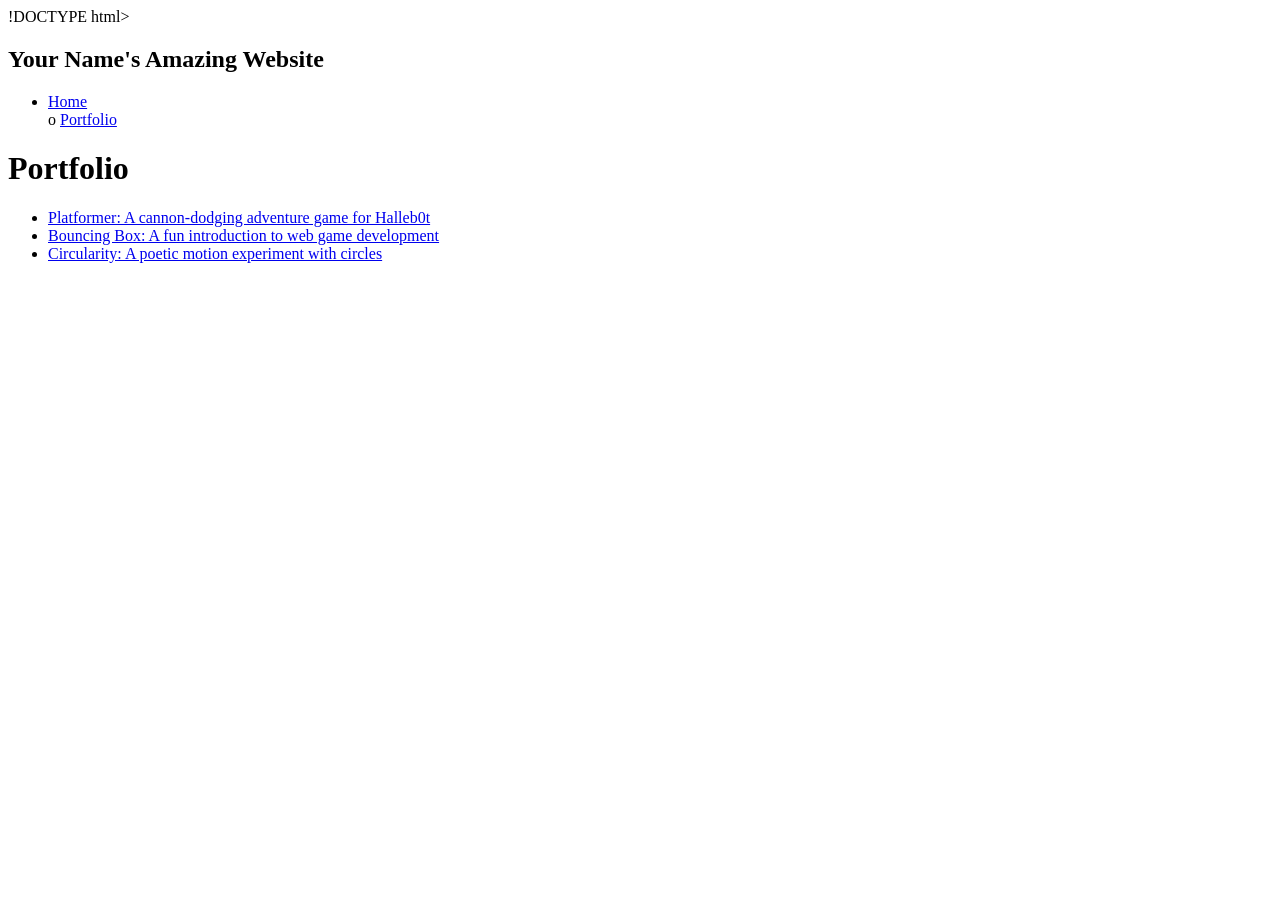
==== portfolio.html @ b8d6c7b5 "done" ====
!DOCTYPE html>
<html>
  <head>
    <title>Norbits amazing website</title>
    </head>
  <body>
    <!-- All content goes here -->
    <div id="all-contents">
      <nav>
<h1>Your Name's Amazing Website</h1>
<ul id="nav-ul">
<li class="nav-li">
  <a href="index.html">Home</a>
</li>
o  <a href="portfolio.html">Portfolio</a>
</li>
</ul>
  </nav>

  <main>
 <div class="content">
    <h1>Portfolio</h1>
    <ul id="portfolio">
<li>
  <a href="fsd-projects/platformer/">Platformer: A cannon-dodging adventure game for Halleb0t</a>
</li>
<li>
  <a href="fsd-projects/bouncing-box/">Bouncing Box: A fun introduction to web game development</a>
</li>
<li>
  <a href="fsd-projects/circularity/">Circularity: A poetic motion experiment with circles</a>
</li>

    </ul>
  </div>
  </main>
    </div>
  </body>
</html>
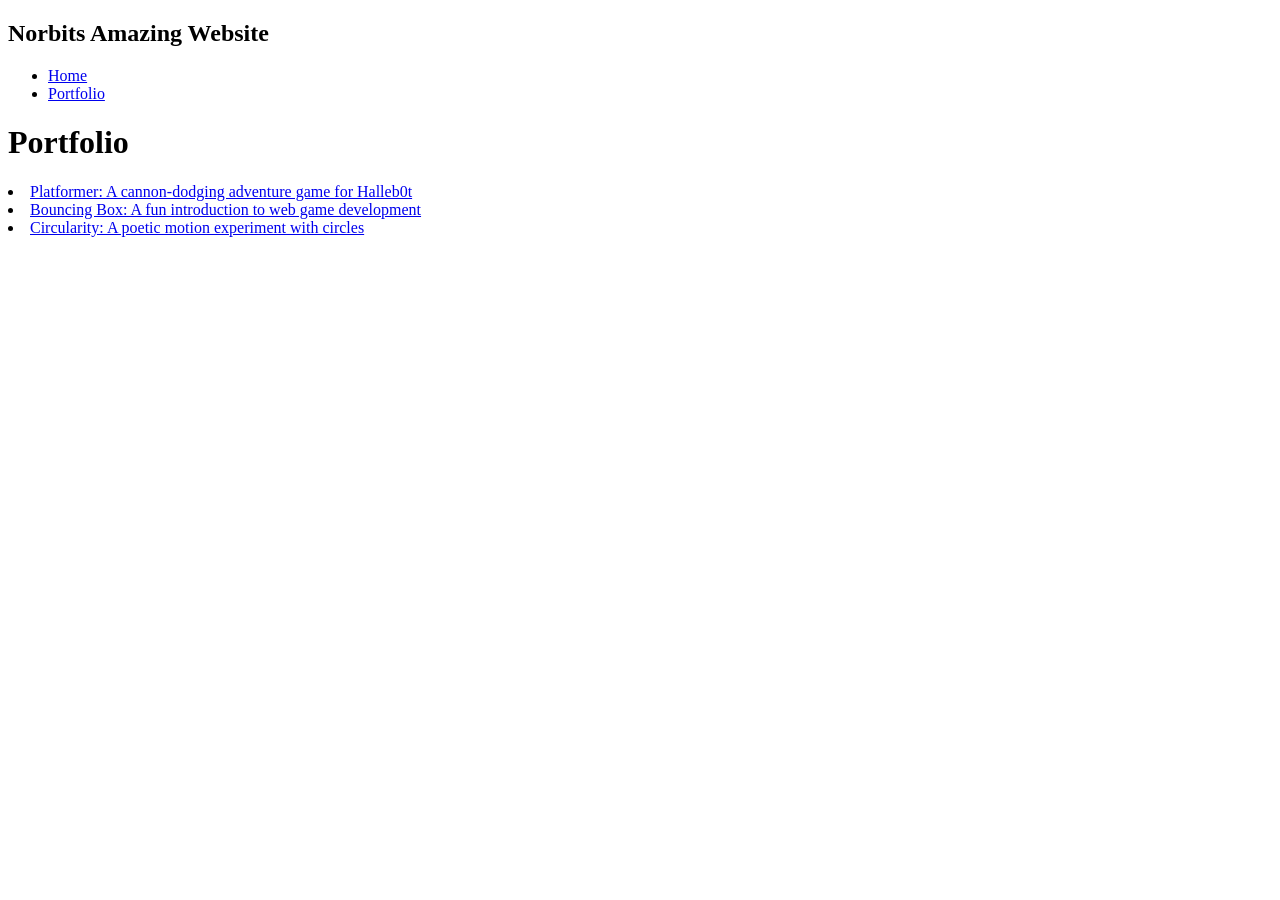
==== commit af5f8c5f: "finalized platformer game" ====
--- a/portfolio.html
+++ b/portfolio.html
@@ -1,27 +1,44 @@
-
-!DOCTYPE html>
+<!DOCTYPE html>
 <html>
   <head>
-    <title>Norbits amazing website</title>
-    </head>
+    <title>Norbits amzing website \</title>
+  </head>
+
   <body>
     <!-- All content goes here -->
     <div id="all-contents">
-      <nav>
-<h1>Your Name's Amazing Website</h1>
-<ul id="nav-ul">
-<li class="nav-li">
-  <a href="index.html">Home</a>
-</li>
-o  <a href="portfolio.html">Portfolio</a>
-</li>
-</ul>
+      
+    </div>
+  </body>
+</html>
+<div id="all-contents">
+  <nav>
+
   </nav>
 
   <main>
- <div class="content">
+
+  </main>
+</div>
+<nav>
+  <h1> Norbits Amazing Website</h1>
+  <ul id="nav-ul">
+    <li class="nav-li">
+      <a href="index.html">Home</a>
+    </li>
+    <li class="nav-li">
+      <a href="portfolio.html">Portfolio</a>
+    </li>
+  </ul>
+</nav>
+<main>
+  <div class="content">
     <h1>Portfolio</h1>
     <ul id="portfolio">
+
+    </ul>
+  </div>
+</main>
 <li>
   <a href="fsd-projects/platformer/">Platformer: A cannon-dodging adventure game for Halleb0t</a>
 </li>
@@ -30,11 +47,4 @@
 </li>
 <li>
   <a href="fsd-projects/circularity/">Circularity: A poetic motion experiment with circles</a>
-</li>
-
-    </ul>
-  </div>
-  </main>
-    </div>
-  </body>
-</html>+</li>
